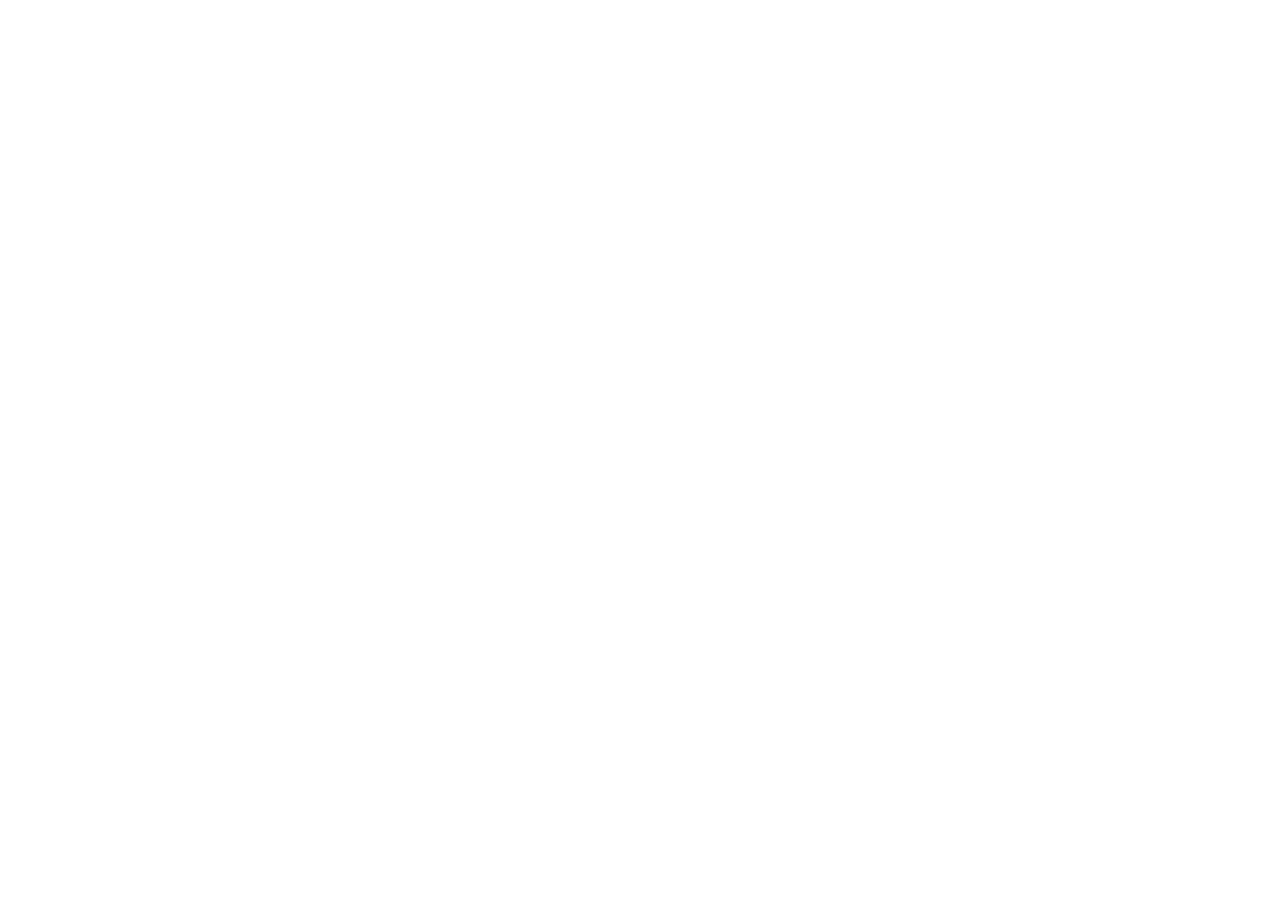
==== accordion/index.html @ 8d119745 "dojo accordion" ====
<!DOCTYPE html>
<html>
  <head>
    <title>Dojo Accordion</title>
  	<link media="screen" href="http://ajax.googleapis.com/ajax/libs/dojo/1.9.2/dijit/themes/claro/claro.css" rel="stylesheet">
  	<script>dojoConfig = {parseOnLoad: true}</script>
  	<script src="http://ajax.googleapis.com/ajax/libs/dojo/1.9.2/dojo/dojo.js" data-dojo-config="isDebug:1, async:1"></script>
  	<script>
      require(["dijit/layout/AccordionContainer", "dijit/layout/ContentPane", "dojo/domReady!"],
        function(AccordionContainer, ContentPane){
          var aContainer = new AccordionContainer({style:"height: 300px"}, "markup");
          aContainer.addChild(new ContentPane({
              title: "This is a content pane",
              content: "Hi!"
          }));
          aContainer.addChild(new ContentPane({
              title:"This is as well",
              content:"Hi how are you?"
          }));
          aContainer.addChild(new ContentPane({
              title:"This too",
              content:"Hello im fine.. thnx"
          }));
          aContainer.startup();
      });
  	</script>
  </head>

  <body class="claro">
      <div id="markup" style="width: 300px; height: 300px"></div>
  </body>
</html>
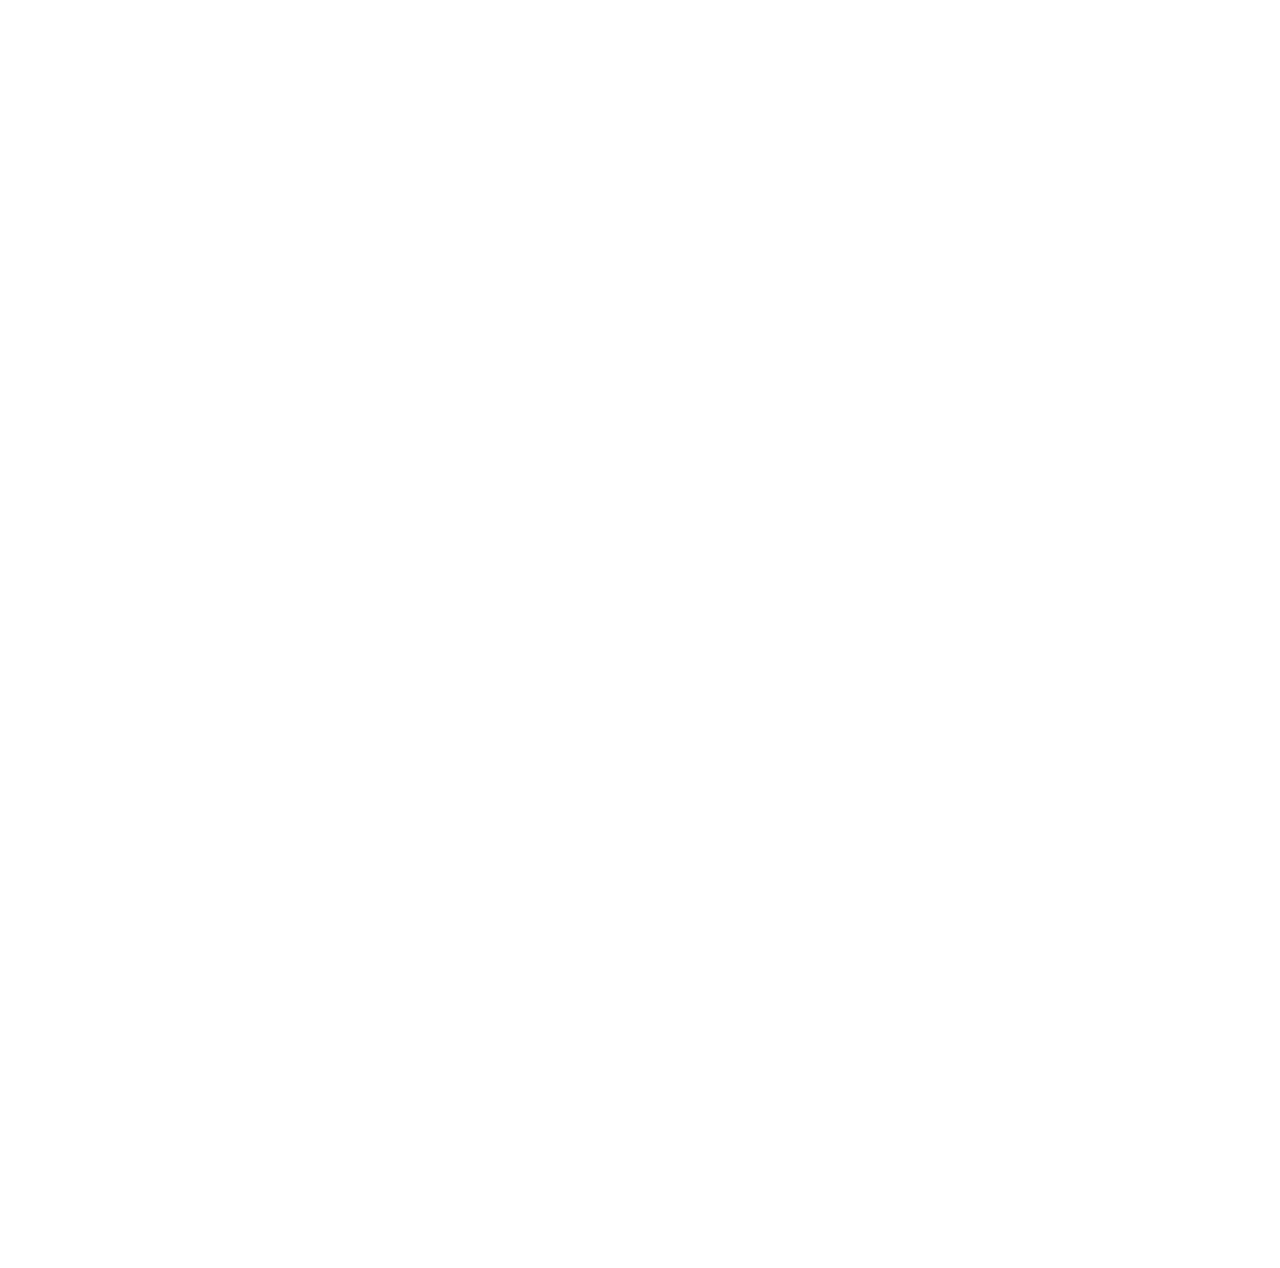
==== commit 3009121e: "accordion with graphic" ====
--- a/accordion/index.html
+++ b/accordion/index.html
@@ -1,32 +1,515 @@
 <!DOCTYPE html>
 <html>
   <head>
-    <title>Dojo Accordion</title>
+    <title>KPI's - Executive Summary Accordion</title>
   	<link media="screen" href="http://ajax.googleapis.com/ajax/libs/dojo/1.9.2/dijit/themes/claro/claro.css" rel="stylesheet">
   	<script>dojoConfig = {parseOnLoad: true}</script>
   	<script src="http://ajax.googleapis.com/ajax/libs/dojo/1.9.2/dojo/dojo.js" data-dojo-config="isDebug:1, async:1"></script>
   	<script>
-      require(["dijit/layout/AccordionContainer", "dijit/layout/ContentPane", "dojo/domReady!"],
-        function(AccordionContainer, ContentPane){
-          var aContainer = new AccordionContainer({style:"height: 300px"}, "markup");
-          aContainer.addChild(new ContentPane({
-              title: "This is a content pane",
-              content: "Hi!"
-          }));
-          aContainer.addChild(new ContentPane({
-              title:"This is as well",
-              content:"Hi how are you?"
-          }));
-          aContainer.addChild(new ContentPane({
-              title:"This too",
-              content:"Hello im fine.. thnx"
-          }));
-          aContainer.startup();
+      require(["dojo/parser", "dijit/layout/AccordionContainer", "dijit/layout/ContentPane"]);
+  	</script>
+    
+    <script src="http://code.jquery.com/jquery-1.10.2.js"></script>
+    <script src="http://code.highcharts.com/highcharts.js"></script>
+    <script src="http://code.highcharts.com/modules/exporting.js"></script>
+    
+    <script>
+      $(document).ready(function() {
+        // Chart 1
+        $('#container_1').highcharts({
+          title: {
+              text: 'Monthly Average Temperature',
+              x: -20 //center
+          },
+          subtitle: {
+              text: 'Source: WorldClimate.com',
+              x: -20
+          },
+          xAxis: {
+              categories: ['Jan', 'Feb', 'Mar', 'Apr', 'May', 'Jun',
+                  'Jul', 'Aug', 'Sep', 'Oct', 'Nov', 'Dec']
+          },
+          yAxis: {
+              title: {
+                  text: 'Temperature (°C)'
+              },
+              plotLines: [{
+                  value: 0,
+                  width: 1,
+                  color: '#808080'
+              }]
+          },
+          tooltip: {
+              valueSuffix: '°C'
+          },
+          legend: {
+              layout: 'vertical',
+              align: 'right',
+              verticalAlign: 'middle',
+              borderWidth: 0
+          },
+          series: [{
+              name: 'Tokyo',
+              data: [7.0, 6.9, 9.5, 14.5, 18.2, 21.5, 25.2, 26.5, 23.3, 18.3, 13.9, 9.6]
+          }, {
+              name: 'New York',
+              data: [-0.2, 0.8, 5.7, 11.3, 17.0, 22.0, 24.8, 24.1, 20.1, 14.1, 8.6, 2.5]
+          }, {
+              name: 'Berlin',
+              data: [-0.9, 0.6, 3.5, 8.4, 13.5, 17.0, 18.6, 17.9, 14.3, 9.0, 3.9, 1.0]
+          }, {
+              name: 'London',
+              data: [3.9, 4.2, 5.7, 8.5, 11.9, 15.2, 17.0, 16.6, 14.2, 10.3, 6.6, 4.8]
+          }]
+        });
+        
+        // Chart 2
+        $('#container_2').highcharts({
+          chart: {
+              type: 'area'
+          },
+          title: {
+              text: 'US and USSR nuclear stockpiles'
+          },
+          subtitle: {
+              text: 'Source: <a href="http://thebulletin.metapress.com/content/c4120650912x74k7/fulltext.pdf">'+
+                  'thebulletin.metapress.com</a>'
+          },
+          xAxis: {
+              labels: {
+                  formatter: function() {
+                      return this.value; // clean, unformatted number for year
+                  }
+              }
+          },
+          yAxis: {
+              title: {
+                  text: 'Nuclear weapon states'
+              },
+              labels: {
+                  formatter: function() {
+                      return this.value / 1000 +'k';
+                  }
+              }
+          },
+          tooltip: {
+              pointFormat: '{series.name} produced <b>{point.y:,.0f}</b><br/>warheads in {point.x}'
+          },
+          plotOptions: {
+              area: {
+                  pointStart: 1940,
+                  marker: {
+                      enabled: false,
+                      symbol: 'circle',
+                      radius: 2,
+                      states: {
+                          hover: {
+                              enabled: true
+                          }
+                      }
+                  }
+              }
+          },
+          series: [{
+              name: 'USA',
+              data: [null, null, null, null, null, 6 , 11, 32, 110, 235, 369, 640,
+                  1005, 1436, 2063, 3057, 4618, 6444, 9822, 15468, 20434, 24126,
+                  27387, 29459, 31056, 31982, 32040, 31233, 29224, 27342, 26662,
+                  26956, 27912, 28999, 28965, 27826, 25579, 25722, 24826, 24605,
+                  24304, 23464, 23708, 24099, 24357, 24237, 24401, 24344, 23586,
+                  22380, 21004, 17287, 14747, 13076, 12555, 12144, 11009, 10950,
+                  10871, 10824, 10577, 10527, 10475, 10421, 10358, 10295, 10104 ]
+          }, {
+              name: 'USSR/Russia',
+              data: [null, null, null, null, null, null, null , null , null ,null,
+              5, 25, 50, 120, 150, 200, 426, 660, 869, 1060, 1605, 2471, 3322,
+              4238, 5221, 6129, 7089, 8339, 9399, 10538, 11643, 13092, 14478,
+              15915, 17385, 19055, 21205, 23044, 25393, 27935, 30062, 32049,
+              33952, 35804, 37431, 39197, 45000, 43000, 41000, 39000, 37000,
+              35000, 33000, 31000, 29000, 27000, 25000, 24000, 23000, 22000,
+              21000, 20000, 19000, 18000, 18000, 17000, 16000]
+          }]
+        });
+        
+        // Chart 3
+        $('#container_3').highcharts({
+          chart: {
+              type: 'bar'
+          },
+          title: {
+              text: 'Historic World Population by Region'
+          },
+          subtitle: {
+              text: 'Source: Wikipedia.org'
+          },
+          xAxis: {
+              categories: ['Africa', 'America', 'Asia', 'Europe', 'Oceania'],
+              title: {
+                  text: null
+              }
+          },
+          yAxis: {
+              min: 0,
+              title: {
+                  text: 'Population (millions)',
+                  align: 'high'
+              },
+              labels: {
+                  overflow: 'justify'
+              }
+          },
+          tooltip: {
+              valueSuffix: ' millions'
+          },
+          plotOptions: {
+              bar: {
+                  dataLabels: {
+                      enabled: true
+                  }
+              }
+          },
+          legend: {
+              layout: 'vertical',
+              align: 'right',
+              verticalAlign: 'top',
+              x: -40,
+              y: 100,
+              floating: true,
+              borderWidth: 1,
+              backgroundColor: '#FFFFFF',
+              shadow: true
+          },
+          credits: {
+              enabled: false
+          },
+          series: [{
+              name: 'Year 1800',
+              data: [107, 31, 635, 203, 2]
+          }, {
+              name: 'Year 1900',
+              data: [133, 156, 947, 408, 6]
+          }, {
+              name: 'Year 2008',
+              data: [973, 914, 4054, 732, 34]
+          }]
+        });
+        
+        // Chart 4
+        $('#container_4').highcharts({
+          chart: {
+              plotBackgroundColor: null,
+              plotBorderWidth: null,
+              plotShadow: false
+          },
+          title: {
+              text: 'Browser market shares at a specific website, 2010'
+          },
+          tooltip: {
+      	    pointFormat: '{series.name}: <b>{point.percentage:.1f}%</b>'
+          },
+          plotOptions: {
+              pie: {
+                  allowPointSelect: true,
+                  cursor: 'pointer',
+                  dataLabels: {
+                      enabled: true,
+                      color: '#000000',
+                      connectorColor: '#000000',
+                      format: '<b>{point.name}</b>: {point.percentage:.1f} %'
+                  }
+              }
+          },
+          series: [{
+              type: 'pie',
+              name: 'Browser share',
+              data: [
+                  ['Firefox',   45.0],
+                  ['IE',       26.8],
+                  {
+                      name: 'Chrome',
+                      y: 12.8,
+                      sliced: true,
+                      selected: true
+                  },
+                  ['Safari',    8.5],
+                  ['Opera',     6.2],
+                  ['Others',   0.7]
+              ]
+          }]
+        });
+        
+        // Chart 5
+        $('#container_5').highcharts({
+          chart: {
+              type: 'scatter',
+              zoomType: 'xy'
+          },
+          title: {
+              text: 'Height Versus Weight of 507 Individuals by Gender'
+          },
+          subtitle: {
+              text: 'Source: Heinz  2003'
+          },
+          xAxis: {
+              title: {
+                  enabled: true,
+                  text: 'Height (cm)'
+              },
+              startOnTick: true,
+              endOnTick: true,
+              showLastLabel: true
+          },
+          yAxis: {
+              title: {
+                  text: 'Weight (kg)'
+              }
+          },
+          legend: {
+              layout: 'vertical',
+              align: 'left',
+              verticalAlign: 'top',
+              x: 100,
+              y: 70,
+              floating: true,
+              backgroundColor: '#FFFFFF',
+              borderWidth: 1
+          },
+          plotOptions: {
+              scatter: {
+                  marker: {
+                      radius: 5,
+                      states: {
+                          hover: {
+                              enabled: true,
+                              lineColor: 'rgb(100,100,100)'
+                          }
+                      }
+                  },
+                  states: {
+                      hover: {
+                          marker: {
+                              enabled: false
+                          }
+                      }
+                  },
+                  tooltip: {
+                      headerFormat: '<b>{series.name}</b><br>',
+                      pointFormat: '{point.x} cm, {point.y} kg'
+                  }
+              }
+          },
+          series: [{
+              name: 'Female',
+              color: 'rgba(223, 83, 83, .5)',
+              data: [[161.2, 51.6], [167.5, 59.0], [159.5, 49.2], [157.0, 63.0], [155.8, 53.6],
+                  [170.0, 59.0], [159.1, 47.6], [166.0, 69.8], [176.2, 66.8], [160.2, 75.2],
+                  [172.5, 55.2], [170.9, 54.2], [172.9, 62.5], [153.4, 42.0], [160.0, 50.0],
+                  [147.2, 49.8], [168.2, 49.2], [175.0, 73.2], [157.0, 47.8], [167.6, 68.8],
+                  [159.5, 50.6], [175.0, 82.5], [166.8, 57.2], [176.5, 87.8], [170.2, 72.8],
+                  [174.0, 54.5], [173.0, 59.8], [179.9, 67.3], [170.5, 67.8], [160.0, 47.0],
+                  [154.4, 46.2], [162.0, 55.0], [176.5, 83.0], [160.0, 54.4], [152.0, 45.8],
+                  [162.1, 53.6], [170.0, 73.2], [160.2, 52.1], [161.3, 67.9], [166.4, 56.6],
+                  [168.9, 62.3], [163.8, 58.5], [167.6, 54.5], [160.0, 50.2], [161.3, 60.3],
+                  [167.6, 58.3], [165.1, 56.2], [160.0, 50.2], [170.0, 72.9], [157.5, 59.8],
+                  [167.6, 61.0], [160.7, 69.1], [163.2, 55.9], [152.4, 46.5], [157.5, 54.3],
+                  [168.3, 54.8], [180.3, 60.7], [165.5, 60.0], [165.0, 62.0], [164.5, 60.3],
+                  [156.0, 52.7], [160.0, 74.3], [163.0, 62.0], [165.7, 73.1], [161.0, 80.0],
+                  [162.0, 54.7], [166.0, 53.2], [174.0, 75.7], [172.7, 61.1], [167.6, 55.7],
+                  [151.1, 48.7], [164.5, 52.3], [163.5, 50.0], [152.0, 59.3], [169.0, 62.5],
+                  [164.0, 55.7], [161.2, 54.8], [155.0, 45.9], [170.0, 70.6], [176.2, 67.2],
+                  [170.0, 69.4], [162.5, 58.2], [170.3, 64.8], [164.1, 71.6], [169.5, 52.8],
+                  [163.2, 59.8], [154.5, 49.0], [159.8, 50.0], [173.2, 69.2], [170.0, 55.9],
+                  [161.4, 63.4], [169.0, 58.2], [166.2, 58.6], [159.4, 45.7], [162.5, 52.2],
+                  [159.0, 48.6], [162.8, 57.8], [159.0, 55.6], [179.8, 66.8], [162.9, 59.4],
+                  [161.0, 53.6], [151.1, 73.2], [168.2, 53.4], [168.9, 69.0], [173.2, 58.4],
+                  [171.8, 56.2], [178.0, 70.6], [164.3, 59.8], [163.0, 72.0], [168.5, 65.2],
+                  [166.8, 56.6], [172.7, 105.2], [163.5, 51.8], [169.4, 63.4], [167.8, 59.0],
+                  [159.5, 47.6], [167.6, 63.0], [161.2, 55.2], [160.0, 45.0], [163.2, 54.0],
+                  [162.2, 50.2], [161.3, 60.2], [149.5, 44.8], [157.5, 58.8], [163.2, 56.4],
+                  [172.7, 62.0], [155.0, 49.2], [156.5, 67.2], [164.0, 53.8], [160.9, 54.4],
+                  [162.8, 58.0], [167.0, 59.8], [160.0, 54.8], [160.0, 43.2], [168.9, 60.5],
+                  [158.2, 46.4], [156.0, 64.4], [160.0, 48.8], [167.1, 62.2], [158.0, 55.5],
+                  [167.6, 57.8], [156.0, 54.6], [162.1, 59.2], [173.4, 52.7], [159.8, 53.2],
+                  [170.5, 64.5], [159.2, 51.8], [157.5, 56.0], [161.3, 63.6], [162.6, 63.2],
+                  [160.0, 59.5], [168.9, 56.8], [165.1, 64.1], [162.6, 50.0], [165.1, 72.3],
+                  [166.4, 55.0], [160.0, 55.9], [152.4, 60.4], [170.2, 69.1], [162.6, 84.5],
+                  [170.2, 55.9], [158.8, 55.5], [172.7, 69.5], [167.6, 76.4], [162.6, 61.4],
+                  [167.6, 65.9], [156.2, 58.6], [175.2, 66.8], [172.1, 56.6], [162.6, 58.6],
+                  [160.0, 55.9], [165.1, 59.1], [182.9, 81.8], [166.4, 70.7], [165.1, 56.8],
+                  [177.8, 60.0], [165.1, 58.2], [175.3, 72.7], [154.9, 54.1], [158.8, 49.1],
+                  [172.7, 75.9], [168.9, 55.0], [161.3, 57.3], [167.6, 55.0], [165.1, 65.5],
+                  [175.3, 65.5], [157.5, 48.6], [163.8, 58.6], [167.6, 63.6], [165.1, 55.2],
+                  [165.1, 62.7], [168.9, 56.6], [162.6, 53.9], [164.5, 63.2], [176.5, 73.6],
+                  [168.9, 62.0], [175.3, 63.6], [159.4, 53.2], [160.0, 53.4], [170.2, 55.0],
+                  [162.6, 70.5], [167.6, 54.5], [162.6, 54.5], [160.7, 55.9], [160.0, 59.0],
+                  [157.5, 63.6], [162.6, 54.5], [152.4, 47.3], [170.2, 67.7], [165.1, 80.9],
+                  [172.7, 70.5], [165.1, 60.9], [170.2, 63.6], [170.2, 54.5], [170.2, 59.1],
+                  [161.3, 70.5], [167.6, 52.7], [167.6, 62.7], [165.1, 86.3], [162.6, 66.4],
+                  [152.4, 67.3], [168.9, 63.0], [170.2, 73.6], [175.2, 62.3], [175.2, 57.7],
+                  [160.0, 55.4], [165.1, 104.1], [174.0, 55.5], [170.2, 77.3], [160.0, 80.5],
+                  [167.6, 64.5], [167.6, 72.3], [167.6, 61.4], [154.9, 58.2], [162.6, 81.8],
+                  [175.3, 63.6], [171.4, 53.4], [157.5, 54.5], [165.1, 53.6], [160.0, 60.0],
+                  [174.0, 73.6], [162.6, 61.4], [174.0, 55.5], [162.6, 63.6], [161.3, 60.9],
+                  [156.2, 60.0], [149.9, 46.8], [169.5, 57.3], [160.0, 64.1], [175.3, 63.6],
+                  [169.5, 67.3], [160.0, 75.5], [172.7, 68.2], [162.6, 61.4], [157.5, 76.8],
+                  [176.5, 71.8], [164.4, 55.5], [160.7, 48.6], [174.0, 66.4], [163.8, 67.3]]
+  
+          }, {
+              name: 'Male',
+              color: 'rgba(119, 152, 191, .5)',
+              data: [[174.0, 65.6], [175.3, 71.8], [193.5, 80.7], [186.5, 72.6], [187.2, 78.8],
+                  [181.5, 74.8], [184.0, 86.4], [184.5, 78.4], [175.0, 62.0], [184.0, 81.6],
+                  [180.0, 76.6], [177.8, 83.6], [192.0, 90.0], [176.0, 74.6], [174.0, 71.0],
+                  [184.0, 79.6], [192.7, 93.8], [171.5, 70.0], [173.0, 72.4], [176.0, 85.9],
+                  [176.0, 78.8], [180.5, 77.8], [172.7, 66.2], [176.0, 86.4], [173.5, 81.8],
+                  [178.0, 89.6], [180.3, 82.8], [180.3, 76.4], [164.5, 63.2], [173.0, 60.9],
+                  [183.5, 74.8], [175.5, 70.0], [188.0, 72.4], [189.2, 84.1], [172.8, 69.1],
+                  [170.0, 59.5], [182.0, 67.2], [170.0, 61.3], [177.8, 68.6], [184.2, 80.1],
+                  [186.7, 87.8], [171.4, 84.7], [172.7, 73.4], [175.3, 72.1], [180.3, 82.6],
+                  [182.9, 88.7], [188.0, 84.1], [177.2, 94.1], [172.1, 74.9], [167.0, 59.1],
+                  [169.5, 75.6], [174.0, 86.2], [172.7, 75.3], [182.2, 87.1], [164.1, 55.2],
+                  [163.0, 57.0], [171.5, 61.4], [184.2, 76.8], [174.0, 86.8], [174.0, 72.2],
+                  [177.0, 71.6], [186.0, 84.8], [167.0, 68.2], [171.8, 66.1], [182.0, 72.0],
+                  [167.0, 64.6], [177.8, 74.8], [164.5, 70.0], [192.0, 101.6], [175.5, 63.2],
+                  [171.2, 79.1], [181.6, 78.9], [167.4, 67.7], [181.1, 66.0], [177.0, 68.2],
+                  [174.5, 63.9], [177.5, 72.0], [170.5, 56.8], [182.4, 74.5], [197.1, 90.9],
+                  [180.1, 93.0], [175.5, 80.9], [180.6, 72.7], [184.4, 68.0], [175.5, 70.9],
+                  [180.6, 72.5], [177.0, 72.5], [177.1, 83.4], [181.6, 75.5], [176.5, 73.0],
+                  [175.0, 70.2], [174.0, 73.4], [165.1, 70.5], [177.0, 68.9], [192.0, 102.3],
+                  [176.5, 68.4], [169.4, 65.9], [182.1, 75.7], [179.8, 84.5], [175.3, 87.7],
+                  [184.9, 86.4], [177.3, 73.2], [167.4, 53.9], [178.1, 72.0], [168.9, 55.5],
+                  [157.2, 58.4], [180.3, 83.2], [170.2, 72.7], [177.8, 64.1], [172.7, 72.3],
+                  [165.1, 65.0], [186.7, 86.4], [165.1, 65.0], [174.0, 88.6], [175.3, 84.1],
+                  [185.4, 66.8], [177.8, 75.5], [180.3, 93.2], [180.3, 82.7], [177.8, 58.0],
+                  [177.8, 79.5], [177.8, 78.6], [177.8, 71.8], [177.8, 116.4], [163.8, 72.2],
+                  [188.0, 83.6], [198.1, 85.5], [175.3, 90.9], [166.4, 85.9], [190.5, 89.1],
+                  [166.4, 75.0], [177.8, 77.7], [179.7, 86.4], [172.7, 90.9], [190.5, 73.6],
+                  [185.4, 76.4], [168.9, 69.1], [167.6, 84.5], [175.3, 64.5], [170.2, 69.1],
+                  [190.5, 108.6], [177.8, 86.4], [190.5, 80.9], [177.8, 87.7], [184.2, 94.5],
+                  [176.5, 80.2], [177.8, 72.0], [180.3, 71.4], [171.4, 72.7], [172.7, 84.1],
+                  [172.7, 76.8], [177.8, 63.6], [177.8, 80.9], [182.9, 80.9], [170.2, 85.5],
+                  [167.6, 68.6], [175.3, 67.7], [165.1, 66.4], [185.4, 102.3], [181.6, 70.5],
+                  [172.7, 95.9], [190.5, 84.1], [179.1, 87.3], [175.3, 71.8], [170.2, 65.9],
+                  [193.0, 95.9], [171.4, 91.4], [177.8, 81.8], [177.8, 96.8], [167.6, 69.1],
+                  [167.6, 82.7], [180.3, 75.5], [182.9, 79.5], [176.5, 73.6], [186.7, 91.8],
+                  [188.0, 84.1], [188.0, 85.9], [177.8, 81.8], [174.0, 82.5], [177.8, 80.5],
+                  [171.4, 70.0], [185.4, 81.8], [185.4, 84.1], [188.0, 90.5], [188.0, 91.4],
+                  [182.9, 89.1], [176.5, 85.0], [175.3, 69.1], [175.3, 73.6], [188.0, 80.5],
+                  [188.0, 82.7], [175.3, 86.4], [170.5, 67.7], [179.1, 92.7], [177.8, 93.6],
+                  [175.3, 70.9], [182.9, 75.0], [170.8, 93.2], [188.0, 93.2], [180.3, 77.7],
+                  [177.8, 61.4], [185.4, 94.1], [168.9, 75.0], [185.4, 83.6], [180.3, 85.5],
+                  [174.0, 73.9], [167.6, 66.8], [182.9, 87.3], [160.0, 72.3], [180.3, 88.6],
+                  [167.6, 75.5], [186.7, 101.4], [175.3, 91.1], [175.3, 67.3], [175.9, 77.7],
+                  [175.3, 81.8], [179.1, 75.5], [181.6, 84.5], [177.8, 76.6], [182.9, 85.0],
+                  [177.8, 102.5], [184.2, 77.3], [179.1, 71.8], [176.5, 87.9], [188.0, 94.3],
+                  [174.0, 70.9], [167.6, 64.5], [170.2, 77.3], [167.6, 72.3], [188.0, 87.3],
+                  [174.0, 80.0], [176.5, 82.3], [180.3, 73.6], [167.6, 74.1], [188.0, 85.9],
+                  [180.3, 73.2], [167.6, 76.3], [183.0, 65.9], [183.0, 90.9], [179.1, 89.1],
+                  [170.2, 62.3], [177.8, 82.7], [179.1, 79.1], [190.5, 98.2], [177.8, 84.1],
+                  [180.3, 83.2], [180.3, 83.2]]
+          }]
+        });
+        
+        // Chart 6
+        Highcharts.setOptions({
+            global: {
+                useUTC: false
+            }
+        });
+    
+        var chart;
+        $('#container_6').highcharts({
+          chart: {
+              type: 'spline',
+              animation: Highcharts.svg, // don't animate in old IE
+              marginRight: 10,
+              events: {
+                  load: function() {
+  
+                      // set up the updating of the chart each second
+                      var series = this.series[0];
+                      setInterval(function() {
+                          var x = (new Date()).getTime(), // current time
+                              y = Math.random();
+                          series.addPoint([x, y], true, true);
+                      }, 1000);
+                  }
+              }
+          },
+          title: {
+              text: 'Live random data'
+          },
+          xAxis: {
+              type: 'datetime',
+              tickPixelInterval: 150
+          },
+          yAxis: {
+              title: {
+                  text: 'Value'
+              },
+              plotLines: [{
+                  value: 0,
+                  width: 1,
+                  color: '#808080'
+              }]
+          },
+          tooltip: {
+              formatter: function() {
+                      return '<b>'+ this.series.name +'</b><br/>'+
+                      Highcharts.dateFormat('%Y-%m-%d %H:%M:%S', this.x) +'<br/>'+
+                      Highcharts.numberFormat(this.y, 2);
+              }
+          },
+          legend: {
+              enabled: false
+          },
+          exporting: {
+              enabled: false
+          },
+          series: [{
+              name: 'Random data',
+              data: (function() {
+                  // generate an array of random data
+                  var data = [],
+                      time = (new Date()).getTime(),
+                      i;
+  
+                  for (i = -19; i <= 0; i++) {
+                      data.push({
+                          x: time + i * 1000,
+                          y: Math.random()
+                      });
+                  }
+                  return data;
+              })()
+          }]
+        });
       });
-  	</script>
+    </script>
   </head>
-
+  
   <body class="claro">
-      <div id="markup" style="width: 300px; height: 300px"></div>
+    <div style="height: 400px; width: 100%;">
+      <div data-dojo-type="dijit/layout/AccordionContainer" style="height: 400px; width: 100%;">
+        <div data-dojo-type="dijit/layout/ContentPane" title="Who is the customer?" selected="true">
+          <div id="container_6" style="width: 90%; height: 210px; margin: 0 auto"></div>
+        </div>
+        <div data-dojo-type="dijit/layout/ContentPane" title="Where they are?">
+          <div id="container_2" style="width: 90%; height: 210px; margin: 0 auto"></div>
+        </div>
+        <div data-dojo-type="dijit/layout/ContentPane" title="What problems experienced?">
+          <div id="container_3" style="width: 90%; height: 210px; margin: 0 auto"></div>
+        </div>
+        <div data-dojo-type="dijit/layout/ContentPane" title="What services is using?">
+          <div id="container_4" style="width: 90%; height: 210px; margin: 0 auto"></div>
+        </div>
+        <div data-dojo-type="dijit/layout/ContentPane" title="With what devices?">
+          <div id="container_5" style="width: 90%; height: 210px; margin: 0 auto"></div>
+        </div>
+        <div data-dojo-type="dijit/layout/ContentPane" title="With witch network resources?">
+          <div id="container_1" style="width: 90%; height: 210px; margin: 0 auto"></div>
+        </div>
+      </div>
+    </div>
   </body>
 </html>